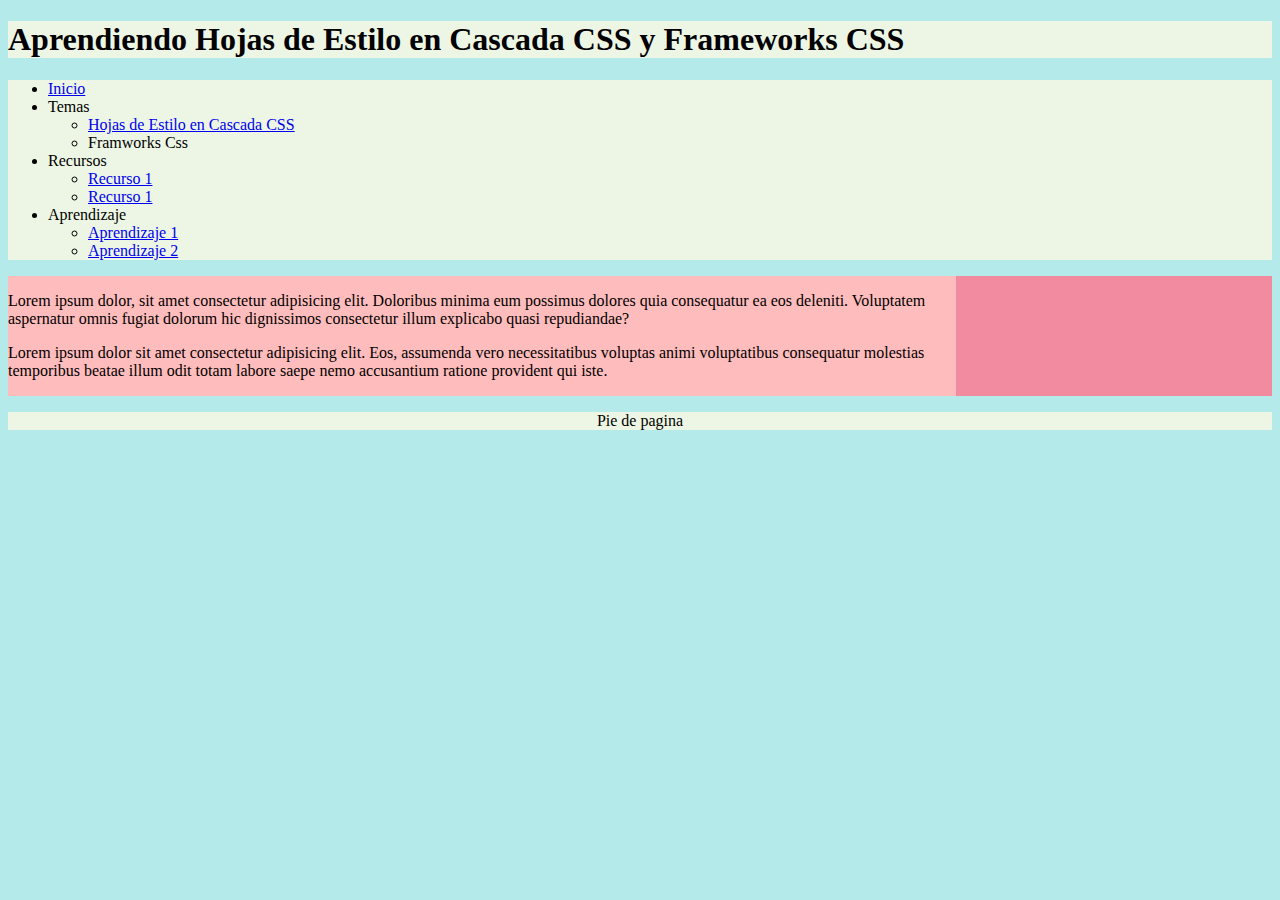
==== Fase3/index.html @ 9863e9e6 "Fase3" ====
<!DOCTYPE html>
<html lang="en">

<head>
    <meta charset="UTF-8">
    <meta http-equiv="X-UA-Compatible" content="IE=edge">
    <meta name="viewport" content="width=device-width, initial-scale=1.0">
    <title>Document</title>
    <link rel="stylesheet" href="css/estilos.css">

</head>

<body>
    <header>
        <h1>
            Aprendiendo Hojas de Estilo en Cascada CSS y Frameworks CSS
        </h1>
    </header>
    <nav>
        <ul>
            <li><a href="index.html">Inicio</a></li>
            <li>Temas</li>
            <ul>
                <li><a href="tema1.html">
                        Hojas de Estilo en Cascada CSS</a></li>
                <li>Framworks Css</li>
            </ul>
            <li>Recursos</li>
            <ul>
                <li><a href="recurso1.html">Recurso 1</a></li>
                <li><a href="recurso2.html">Recurso 1</a></li>
            </ul>
            <li>Aprendizaje</li>
            <ul>
                <li><a href="tema1.html">
                        Aprendizaje 1</a>
                </li>
                <li><a href="tema2.html">
                        Aprendizaje 2</a></li>
            </ul>
        </ul>
    </nav>

    <main>
        <section>
            <article>
                <p>Lorem ipsum dolor, sit amet consectetur adipisicing elit. Doloribus minima eum possimus dolores quia
                    consequatur ea eos deleniti. Voluptatem aspernatur omnis fugiat dolorum hic dignissimos consectetur
                    illum explicabo quasi repudiandae?</p>
            </article>
            <article>
                <p>Lorem ipsum dolor sit amet consectetur adipisicing elit. Eos, assumenda vero necessitatibus voluptas
                    animi voluptatibus consequatur molestias temporibus beatae illum odit totam labore saepe nemo
                    accusantium ratione provident qui iste.</p>
            </article>
        </section>
        <aside>
            <iframe
                src="https://www.facebook.com/plugins/page.php?href=https%3A%2F%2Fes-la.facebook.com%2FUniversidadUNAD%2F&tabs=timeline&width=0&height=0&small_header=false&adapt_container_width=true&hide_cover=false&show_facepile=true&appId"
                width="0" height="0" style="border:none;overflow:hidden" scrolling="no" frameborder="0"
                allowfullscreen="true"
                allow="autoplay; clipboard-write; encrypted-media; picture-in-picture; web-share"></iframe>
        </aside>

    </main>

    <footer>
        <p>Pie de pagina</p>
    </footer>
</body>


</html>
---- Fase3/css/estilos.css ----
header{
    background: #EDF6E5;

}
body{
    background: #B5EAEA;

}
nav{
    background: #EDF6E5;

}
section{
    background: #FFBCBC;
    grid-column: 1/4;

}
aside{
    background: #F38BA0;
    grid-column: 4/5;

}
footer{
    background: #EDF6E5;
    text-align: center;
}
main{display: grid;
    grid-template-columns: 1fr 1fr 1fr 1fr;
}
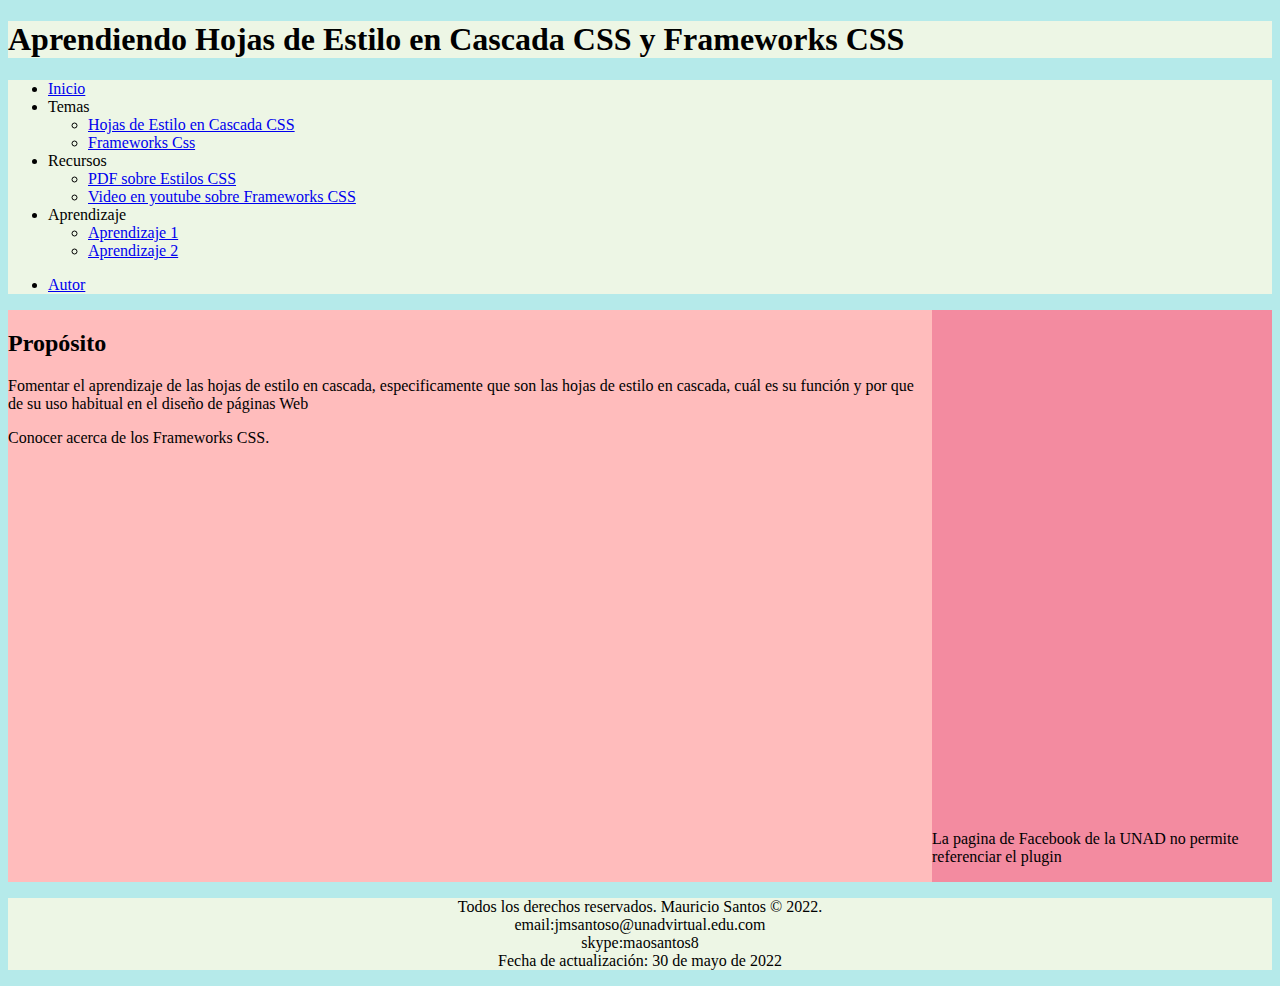
==== commit f8a9d97a: "Fase 3" ====
--- a/Fase3/index.html
+++ b/Fase3/index.html
@@ -1,5 +1,5 @@
 <!DOCTYPE html>
-<html lang="en">
+<html lang="sp">
 
 <head>
     <meta charset="UTF-8">
@@ -23,12 +23,12 @@
             <ul>
                 <li><a href="tema1.html">
                         Hojas de Estilo en Cascada CSS</a></li>
-                <li>Framworks Css</li>
+                <li><a href="tema2.html">Frameworks Css</a></li>
             </ul>
             <li>Recursos</li>
             <ul>
-                <li><a href="recurso1.html">Recurso 1</a></li>
-                <li><a href="recurso2.html">Recurso 1</a></li>
+                <li><a href="pdf/PDF sobre Estilos CSS.pdf">PDF sobre Estilos CSS</a></li>
+                <li><a href="https://youtu.be/SRuaANBSJ5s">Video en youtube sobre Frameworks CSS</a></li>
             </ul>
             <li>Aprendizaje</li>
             <ul>
@@ -37,35 +37,36 @@
                 </li>
                 <li><a href="tema2.html">
                         Aprendizaje 2</a></li>
+                        
             </ul>
+            
+        </ul>
+        <ul>
+            <li><a href="autor.html"> Autor</a></li>
         </ul>
     </nav>
 
     <main>
         <section>
             <article>
-                <p>Lorem ipsum dolor, sit amet consectetur adipisicing elit. Doloribus minima eum possimus dolores quia
-                    consequatur ea eos deleniti. Voluptatem aspernatur omnis fugiat dolorum hic dignissimos consectetur
-                    illum explicabo quasi repudiandae?</p>
+                <h2>Propósito</h2>
+                <p>Fomentar el aprendizaje de las hojas de estilo en cascada, especificamente que son las hojas de estilo en cascada, cuál es su función y por que de su uso habitual en el diseño de páginas Web</p>
             </article>
             <article>
-                <p>Lorem ipsum dolor sit amet consectetur adipisicing elit. Eos, assumenda vero necessitatibus voluptas
-                    animi voluptatibus consequatur molestias temporibus beatae illum odit totam labore saepe nemo
-                    accusantium ratione provident qui iste.</p>
+                <p>Conocer acerca de los Frameworks CSS.</p>
             </article>
         </section>
         <aside>
-            <iframe
-                src="https://www.facebook.com/plugins/page.php?href=https%3A%2F%2Fes-la.facebook.com%2FUniversidadUNAD%2F&tabs=timeline&width=0&height=0&small_header=false&adapt_container_width=true&hide_cover=false&show_facepile=true&appId"
-                width="0" height="0" style="border:none;overflow:hidden" scrolling="no" frameborder="0"
-                allowfullscreen="true"
-                allow="autoplay; clipboard-write; encrypted-media; picture-in-picture; web-share"></iframe>
-        </aside>
+        
+            <iframe src="https://www.facebook.com/plugins/page.php?href=https%3A%2F%2Fwww.facebook.com%2Fpages%2Fcategory%2FEducation%2FBienestar-UNAD-CEAD-Jos%25C3%25A9-Ac%25C3%25A9vedo-y-G%25C3%25B3mez-JAG-106881860647086%2F&tabs=timeline&width=340&height=500&small_header=false&adapt_container_width=true&hide_cover=false&show_facepile=true&appId" width="340" height="500" style="border:none;overflow:hidden" scrolling="no" frameborder="0" allowfullscreen="true" allow="autoplay; clipboard-write; encrypted-media; picture-in-picture; web-share"></iframe>
+            <p>La pagina de Facebook de la UNAD no permite referenciar el plugin</p>
+
+                </aside>
 
     </main>
 
     <footer>
-        <p>Pie de pagina</p>
+        <p>Todos los derechos reservados. Mauricio Santos © 2022. <br> email:jmsantoso@unadvirtual.edu.com <br />skype:maosantos8 <br />Fecha de actualizaci&oacute;n: 30 de mayo de 2022</p>
     </footer>
 </body>
 
